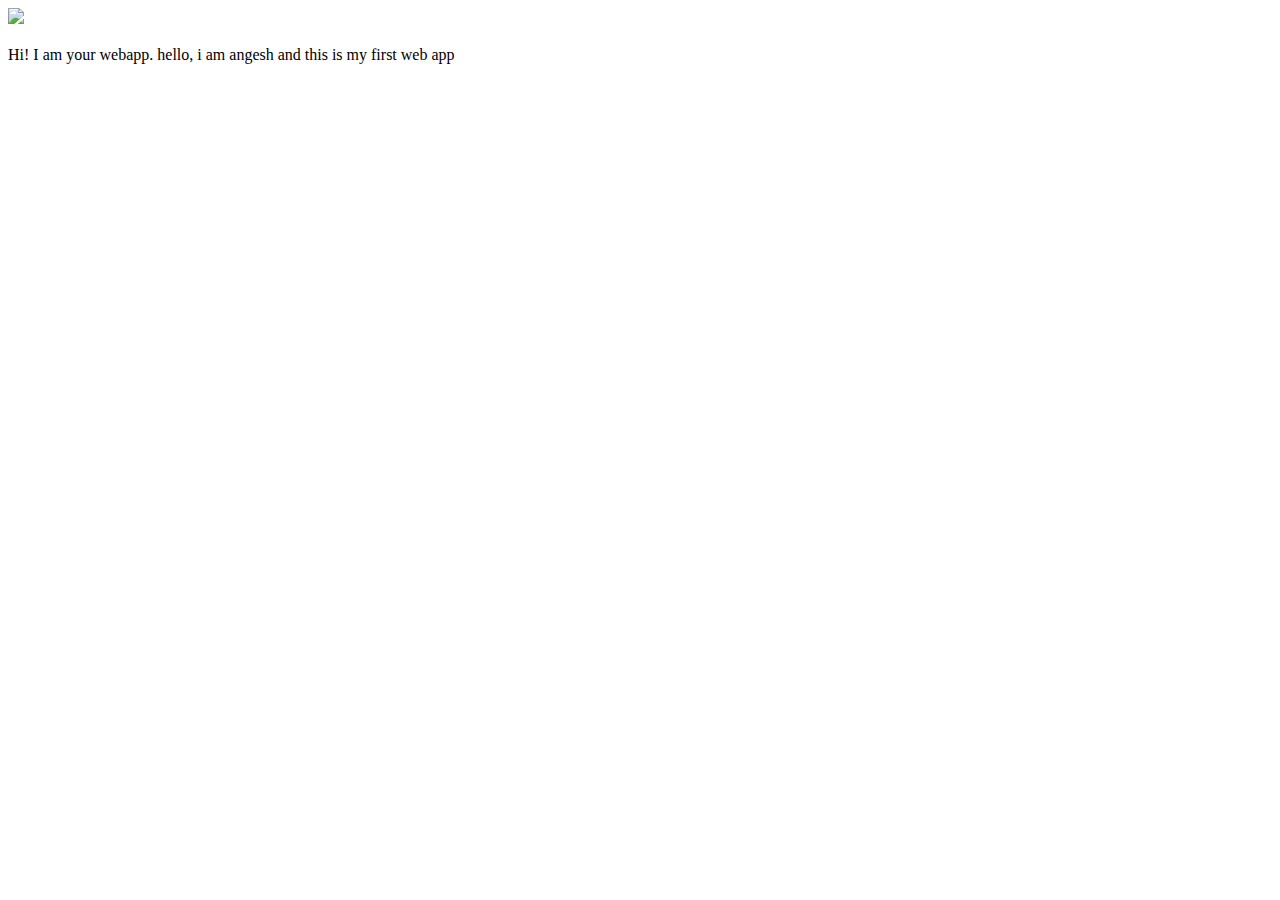
==== ui/index.html @ 5001d32b "[imad-console] Updates ui/index.html" ====
<!doctype html>
<html>
    <head>
        <link href="/ui/style.css" rel="stylesheet" />
    </head>
    <body>
        <div class="center">
            <img src="/ui/madi.png" class="img-medium"/>
        </div>
        <br>
        <div class="center text-big bold">
            Hi! I am your webapp.
            hello, i am angesh  and this is my first web app
        </div>
        <script type="text/javascript" src="/ui/main.js">
        </script>
    </body>
</html>
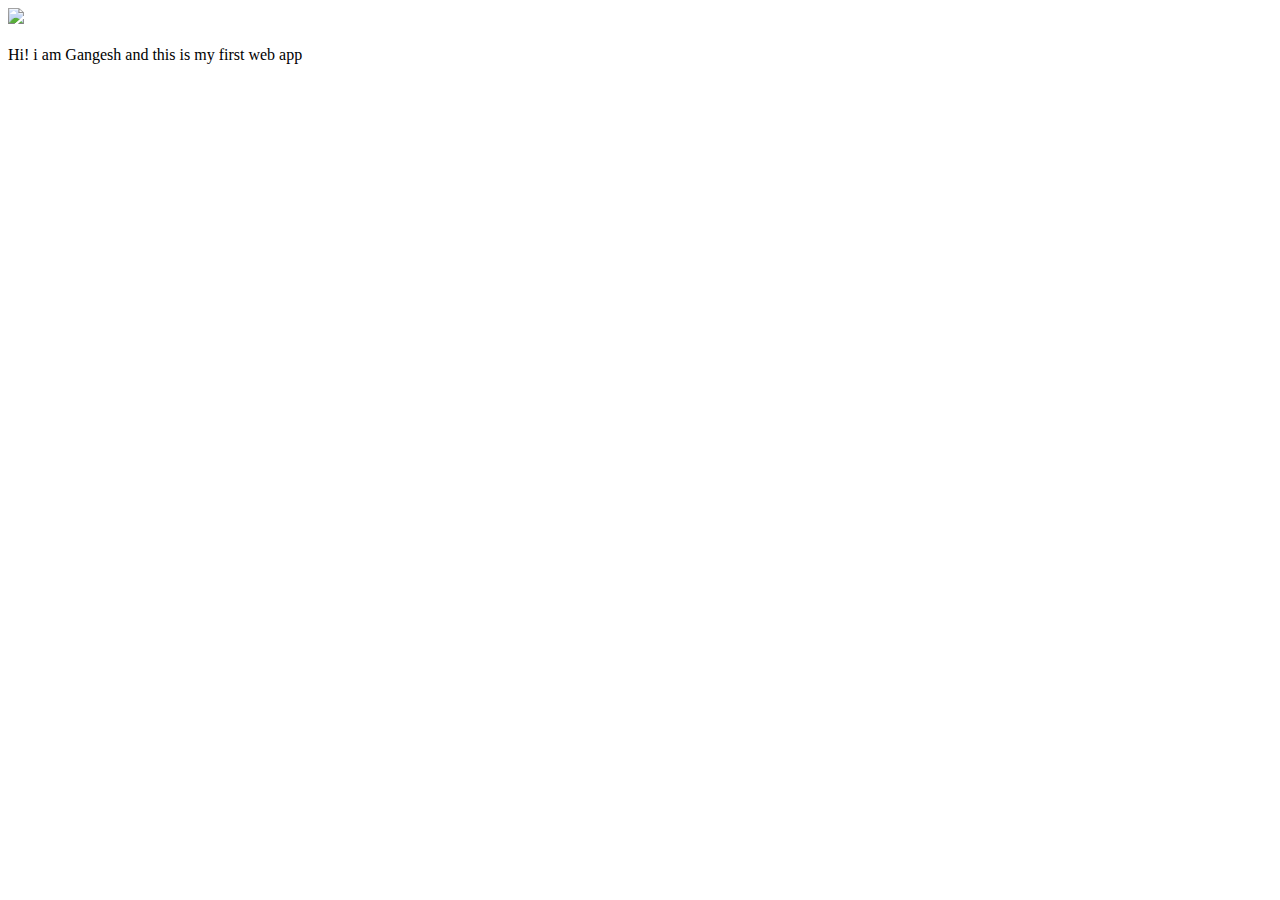
==== commit a126eddf: "[imad-console] Updates ui/index.html" ====
--- a/ui/index.html
+++ b/ui/index.html
@@ -9,8 +9,8 @@
         </div>
         <br>
         <div class="center text-big bold">
-            Hi! I am your webapp.
-            hello, i am angesh  and this is my first web app
+            Hi!
+             i am Gangesh  and this is my first web app
         </div>
         <script type="text/javascript" src="/ui/main.js">
         </script>
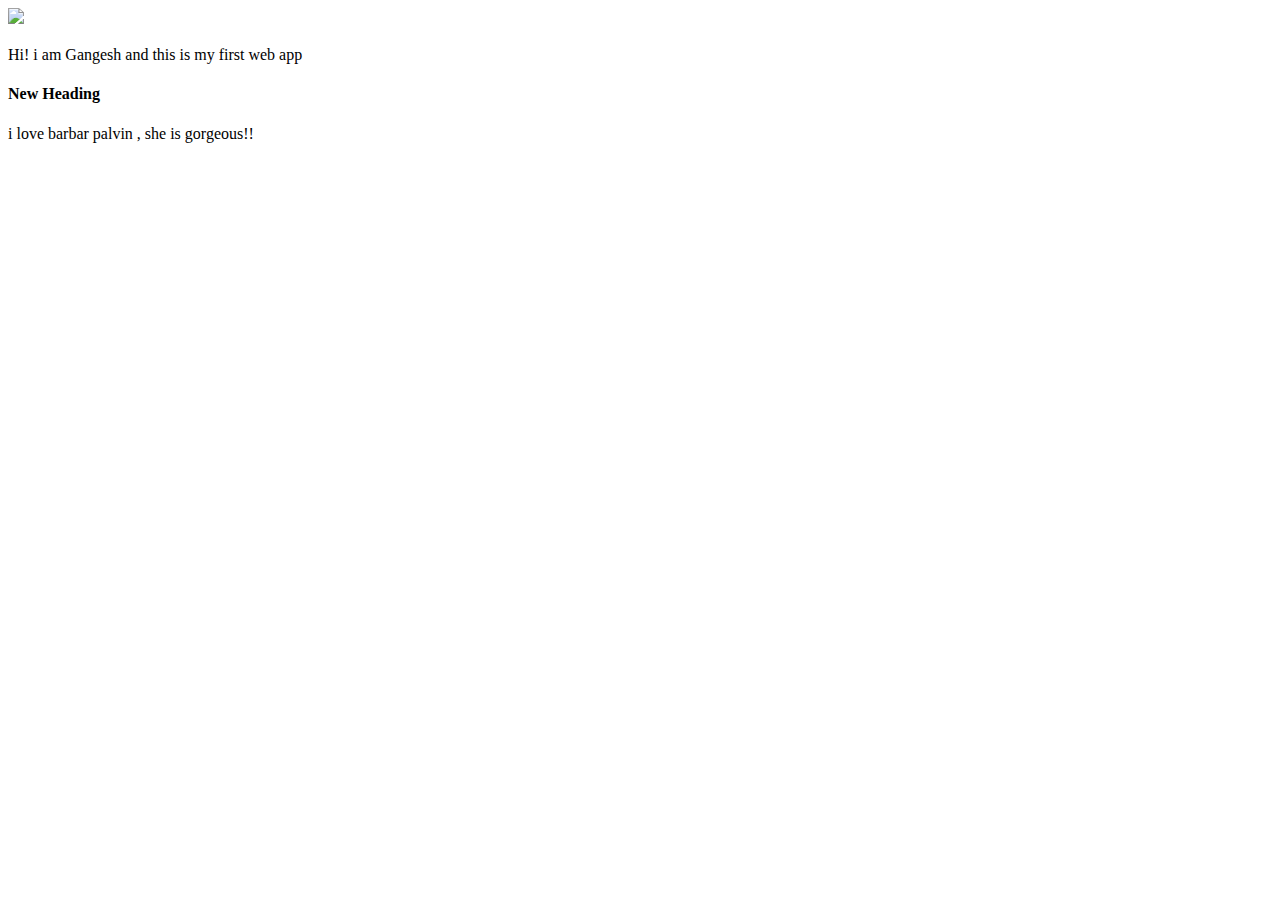
==== commit 774a2d89: "made some chaneges locally" ====
--- a/ui/index.html
+++ b/ui/index.html
@@ -11,6 +11,8 @@
         <div class="center text-big bold">
             Hi!
              i am Gangesh  and this is my first web app
+             <h4>New Heading</h4>
+             i love barbar palvin , she is gorgeous!!
         </div>
         <script type="text/javascript" src="/ui/main.js">
         </script>
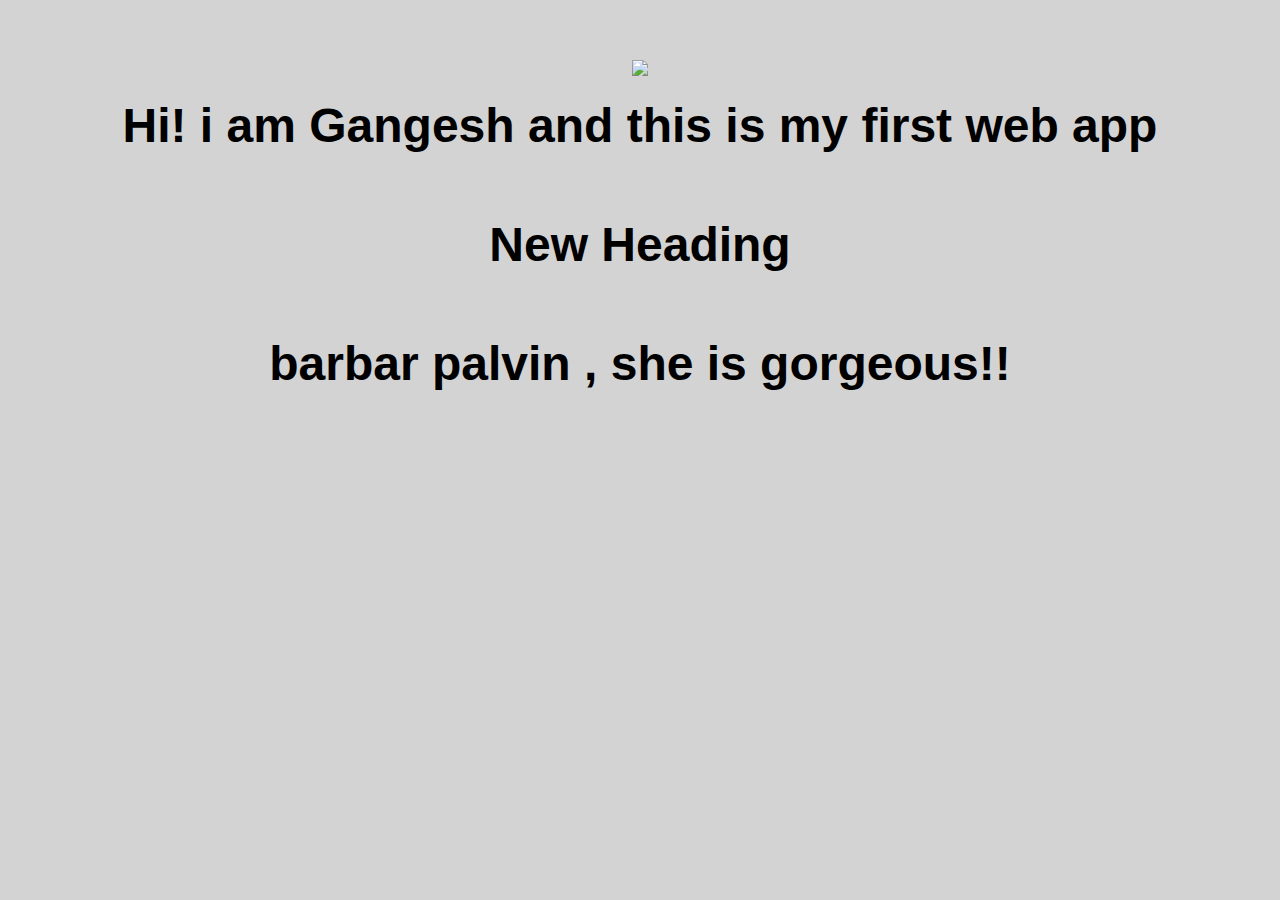
==== commit 0527e734: "[imad-console] Updates ui/index.html" ====
--- a/ui/index.html
+++ b/ui/index.html
@@ -12,7 +12,7 @@
             Hi!
              i am Gangesh  and this is my first web app
              <h4>New Heading</h4>
-             i love barbar palvin , she is gorgeous!!
+              barbar palvin , she is gorgeous!!
         </div>
         <script type="text/javascript" src="/ui/main.js">
         </script>
--- a/ui/style.css
+++ b/ui/style.css
@@ -0,0 +1,33 @@
+body {
+    font-family: sans-serif;
+    background-color:lightgrey;
+    margin-top: 60px;
+}
+
+.center {
+    text-align: center;
+}
+
+.text-big {
+    font-size: 300%;
+}
+
+.bold {
+    font-weight: bold;
+}
+
+.img-medium {
+    height: 200px;
+}
+
+.container{
+    max-width: 800px;
+    margin: 0 auto;
+    color: #545353;
+    font-family: sans-serif;
+    
+    padding-left: 20px;
+    padding-right: 20px;
+}
+            
+                    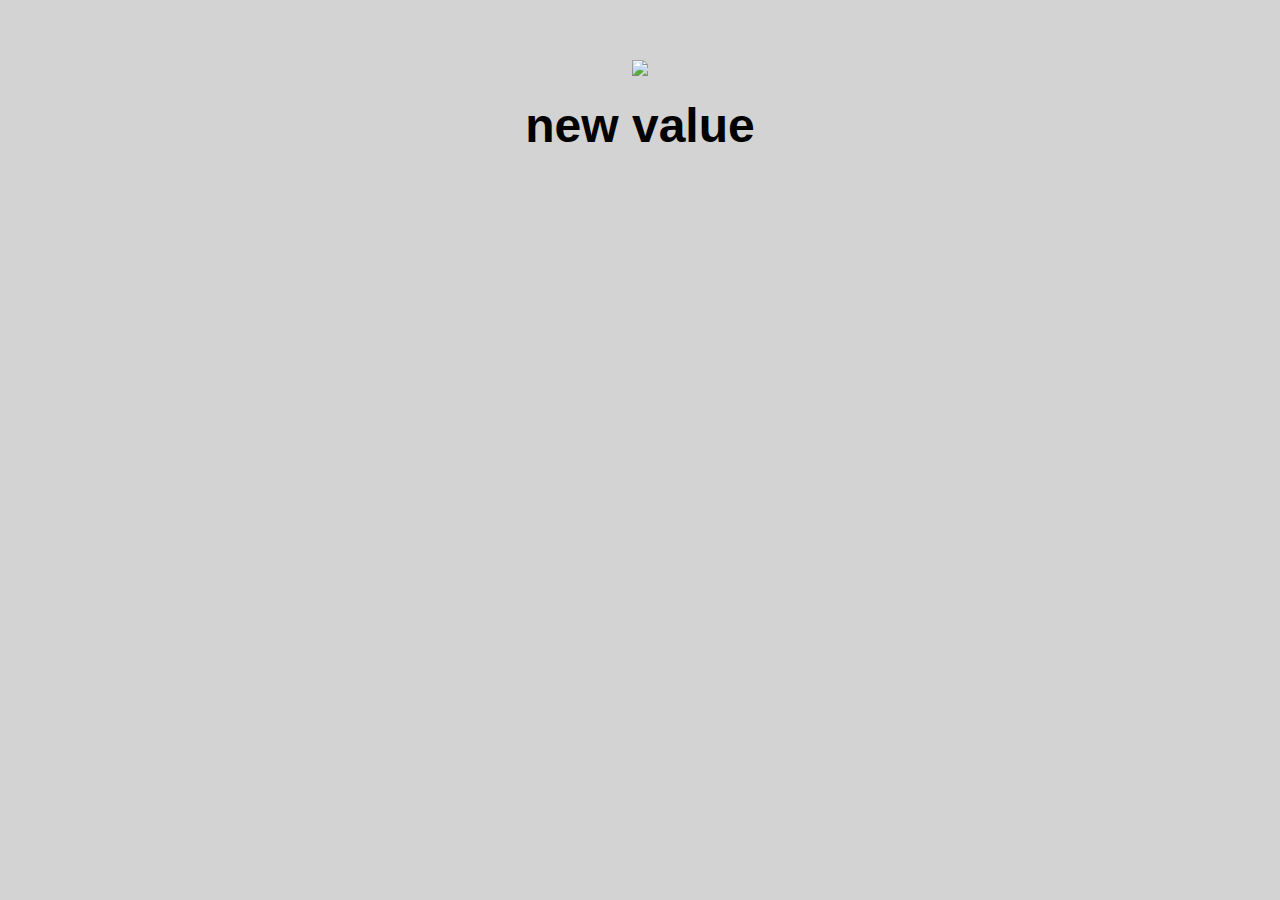
==== commit c3f50cd2: "[imad-console] Updates ui/index.html" ====
--- a/ui/index.html
+++ b/ui/index.html
@@ -5,10 +5,10 @@
     </head>
     <body>
         <div class="center">
-            <img src="/ui/madi.png" class="img-medium"/>
+            <img id='madi' src="/ui/madi.png" class="img-medium"/>
         </div>
         <br>
-        <div class="center text-big bold">
+        <div  id='main-text' class="center text-big bold">
             Hi!
              i am Gangesh  and this is my first web app
              <h4>New Heading</h4>
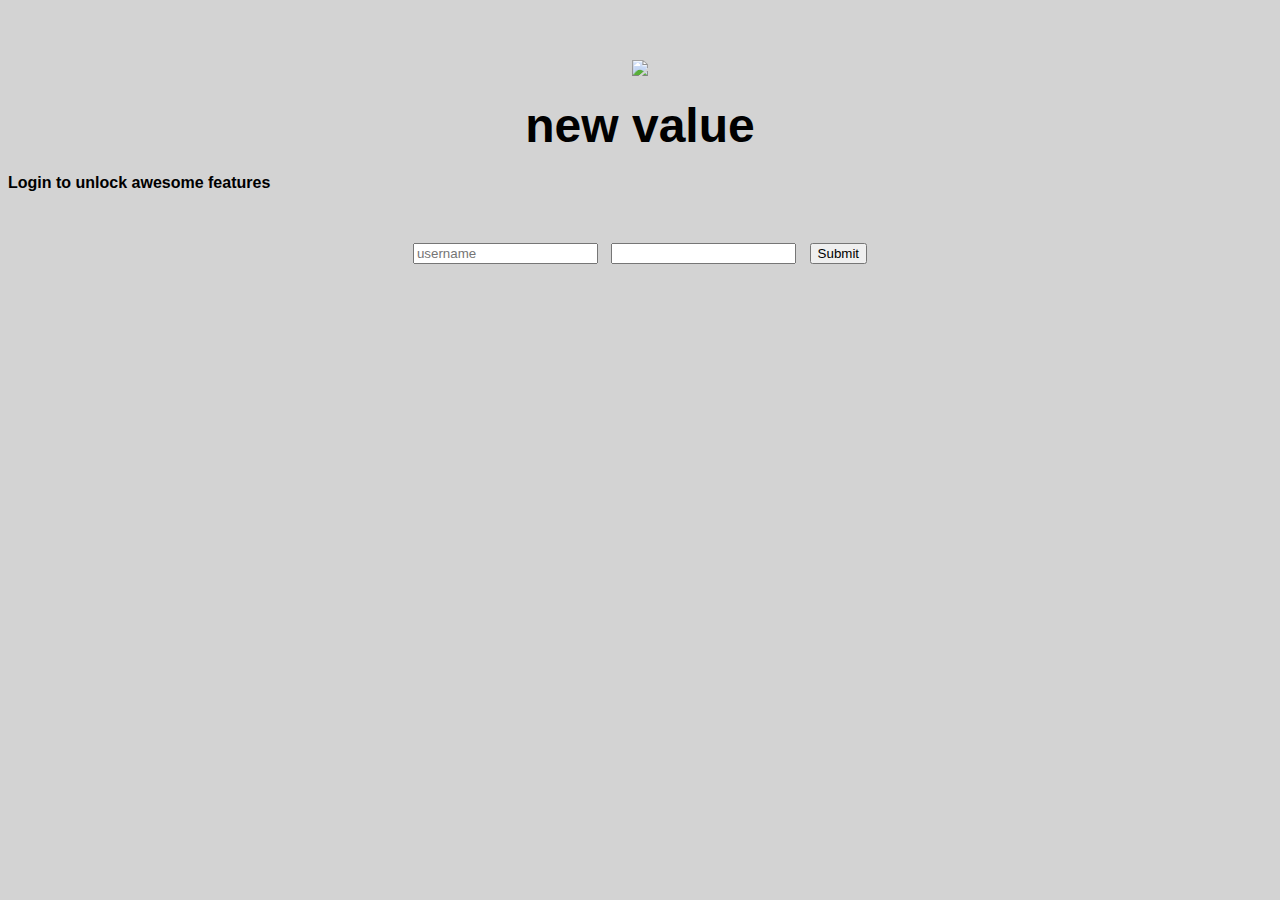
==== commit bb136995: "[imad-console] Updates ui/index.html" ====
--- a/ui/index.html
+++ b/ui/index.html
@@ -14,6 +14,14 @@
              <h4>New Heading</h4>
               barbar palvin , she is gorgeous!!
         </div>
+        
+            <h4>Login to unlock awesome features</h4>
+         <div class="center text-big bold">
+             
+             <input type="text" id="username" placeholder="username" />
+             <input type="password" id="password"  />
+             <input type="submit" id="submit_btn" /> 
+        </div>
         <script type="text/javascript" src="/ui/main.js">
         </script>
     </body>
